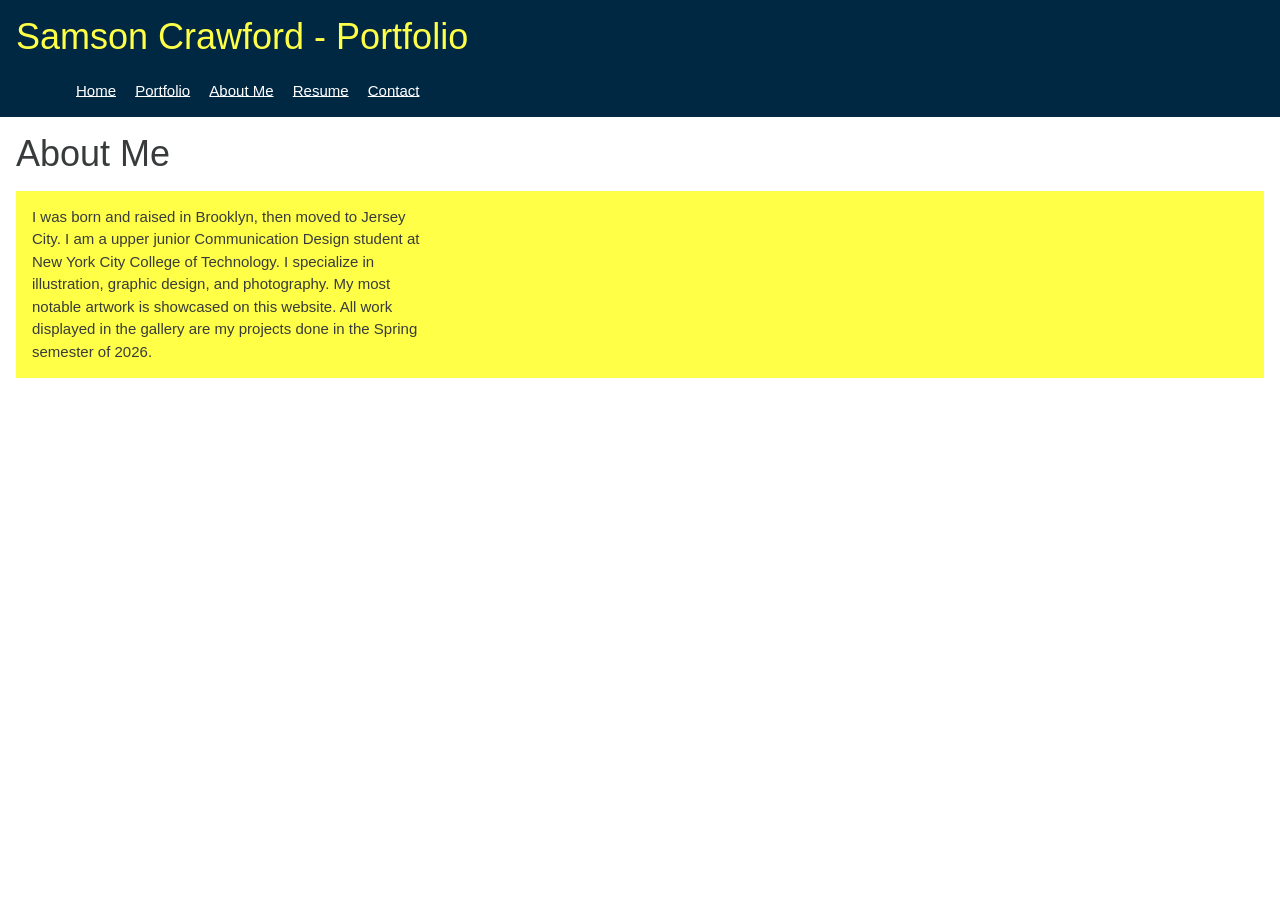
==== about.html @ 25858f03 "Add files via upload" ====
<!DOCTYPE html>
<html lang="en">
    <head>
        <title>Crawford Visuals</title>
        <meta name="viewport" content="width=device-width, initial-scale=1">
        <link rel="stylesheet" href="https://www.w3schools.com/w3css/4/w3.css">
        <link rel="stylesheet" href="css/my-styles.css">
    </head>
    <body>
        <div>

            <header class="w3-container" style="background-color: #002843;">                
                <h1>Samson Crawford - Portfolio</h1>
                <nav>
                    <ul>
                        <li><a href="index.html">Home</a></li>
                        <li><a href="portfolio.html">Portfolio</a></li>
                        <li><a href="about.html">About Me</a></li>
                        <li><a href="resume.html">Resume</a></li>
                        <li><a href="contact.html">Contact</a></li>
                    </ul>
                </nav>
            </header>

            <div class="w3-container">
                <h1>About Me</h1>

             <section class="w3-row-padding row-color-1">

            
                <article class="w3-col s12 m4 l4">
            <p>I was born and raised in Brooklyn, then moved to Jersey City. I am a upper junior Communication Design student at New York City College of Technology. I specialize in illustration, graphic design, and photography. My most notable artwork is showcased on this website. All work displayed in the gallery are my projects done in the Spring semester of 2026.</p>
                </article>
                </section>
---- css/my-styles.css ----
* {
        font-family: 'Poppins', Regular, sans-serif;
        color: #383b3c;
        box-sizing: border-box;}
        
        header h1 {
        color: #ffff47; }

        article h4 {
        text-align: center;}

        section h3 {
            font-weight: normal;
        }

        article img {
        max-width: 100%;
        height:auto;}

        nav, #feature, footer {
        margin: 1%; }

        nav li {
        display: inline;
		padding: 0.5em;
        color: white;}

        .row-color-1 {
            background-color:rgb(255, 255, 71);
        }
* {
  box-sizing: border-box;
}

/* Position the image container (needed to position the left and right arrows) */
.container {
  position: relative;
}

/* Hide the images by default */
.mySlides {
  display: none;
}

/* Add a pointer when hovering over the thumbnail images */
.cursor {
  cursor: pointer;
}

/* Next & previous buttons */
.prev,
.next {
  cursor: pointer;
  position: absolute;
  top: 40%;
  width: auto;
  padding: 16px;
  margin-top: -50px;
  color: white;
  font-weight: bold;
  font-size: 20px;
  border-radius: 0 3px 3px 0;
  user-select: none;
  -webkit-user-select: none;
}

/* Position the "next button" to the right */
.next {
  right: 0;
  border-radius: 3px 0 0 3px;
}

/* On hover, add a black background color with a little bit see-through */
.prev:hover,
.next:hover {
  background-color: rgba(0, 0, 0, 0.8);
}

/* Number text (1/3 etc) */
.numbertext {
  color: #f2f2f2;
  font-size: 12px;
  padding: 8px 12px;
  position: absolute;
  top: 0;
}

/* Container for image text */
.caption-container {
  text-align: center;
  background-color: #222;
  padding: 2px 16px;
  color: white;
}

.row:after {
  content: "";
  display: table;
  clear: both;
}

/* Six columns side by side */
.column {
  float: left;
  width: 16.66%;
}

/* Add a transparency effect for thumnbail images */
.demo {
  opacity: 0.6;
}

.active,
.demo:hover {
  opacity: 1;
}

/* Contact form styles */
#fcf-form {
    display:block;
}

.fcf-body {
    margin: 0;
    font-family: -apple-system, Arial, sans-serif;
    font-size: 1rem;
    font-weight: 400;
    line-height: 1.5;
    color: #212529;
    text-align: left;
    background-color: #fff;
    padding: 30px;
    padding-bottom: 10px;
    border: 1px solid #ced4da;
    border-radius: 0.25rem;
    max-width: 100%;
}

.fcf-form-group {
    margin-bottom: 1rem;
}

.fcf-input-group {
    position: relative;
    display: -ms-flexbox;
    display: flex;
    -ms-flex-wrap: wrap;
    flex-wrap: wrap;
    -ms-flex-align: stretch;
    align-items: stretch;
    width: 100%;
}

.fcf-form-control {
    display: block;
    width: 100%;
    height: calc(1.5em + 0.75rem + 2px);
    padding: 0.375rem 0.75rem;
    font-size: 1rem;
    font-weight: 400;
    line-height: 1.5;
    color: #495057;
    background-color: #fff;
    background-clip: padding-box;
    border: 1px solid #ced4da;
    outline: none;
    border-radius: 0.25rem;
    transition: border-color 0.15s ease-in-out, box-shadow 0.15s ease-in-out;
}

.fcf-form-control:focus {
    border: 1px solid #313131;
}

select.fcf-form-control[size], select.fcf-form-control[multiple] {
    height: auto;
}

textarea.fcf-form-control {
    font-family: -apple-system, Arial, sans-serif;
    height: auto;
}

label.fcf-label {
    display: inline-block;
    margin-bottom: 0.5rem;
}

.fcf-credit {
    padding-top: 10px;
    font-size: 0.9rem;
    color: #545b62;
}

.fcf-credit a {
    color: #545b62;
    text-decoration: underline;
}

.fcf-credit a:hover {
    color: #0056b3;
    text-decoration: underline;
}

.fcf-btn {
    display: inline-block;
    font-weight: 400;
    color: #212529;
    text-align: center;
    vertical-align: middle;
    cursor: pointer;
    -webkit-user-select: none;
    -moz-user-select: none;
    -ms-user-select: none;
    user-select: none;
    background-color: transparent;
    border: 1px solid transparent;
    padding: 0.375rem 0.75rem;
    font-size: 1rem;
    line-height: 1.5;
    border-radius: 0.25rem;
    transition: color 0.15s ease-in-out, background-color 0.15s ease-in-out, border-color 0.15s ease-in-out, box-shadow 0.15s ease-in-out;
}

@media (prefers-reduced-motion: reduce) {
    .fcf-btn {
        transition: none;
    }
}

.fcf-btn:hover {
    color: #212529;
    text-decoration: none;
}

.fcf-btn:focus, .fcf-btn.focus {
    outline: 0;
    box-shadow: 0 0 0 0.2rem rgb(255, 196, 0);
}

.fcf-btn-primary {
    color: #fff;
    background-color: #007bff;
    border-color: #ffff00;
}

.fcf-btn-primary:hover {
    color: #fff;
    background-color: #d9b500;
    border-color: #0062cc;
}

.fcf-btn-primary:focus, .fcf-btn-primary.focus {
    color: #fff;
    background-color: #0069d9;
    border-color: #0062cc;
    box-shadow: 0 0 0 0.2rem rgba(38, 143, 255, 0.5);
}

.fcf-btn-lg, .fcf-btn-group-lg>.fcf-btn {
    padding: 0.5rem 1rem;
    font-size: 1.25rem;
    line-height: 1.5;
    border-radius: 0.3rem;
}

.fcf-btn-block {
    display: block;
    width: 100%;
}

.fcf-btn-block+.fcf-btn-block {
    margin-top: 0.5rem;
}

input[type="submit"].fcf-btn-block, input[type="reset"].fcf-btn-block, input[type="button"].fcf-btn-block {
    width: 100%;
}
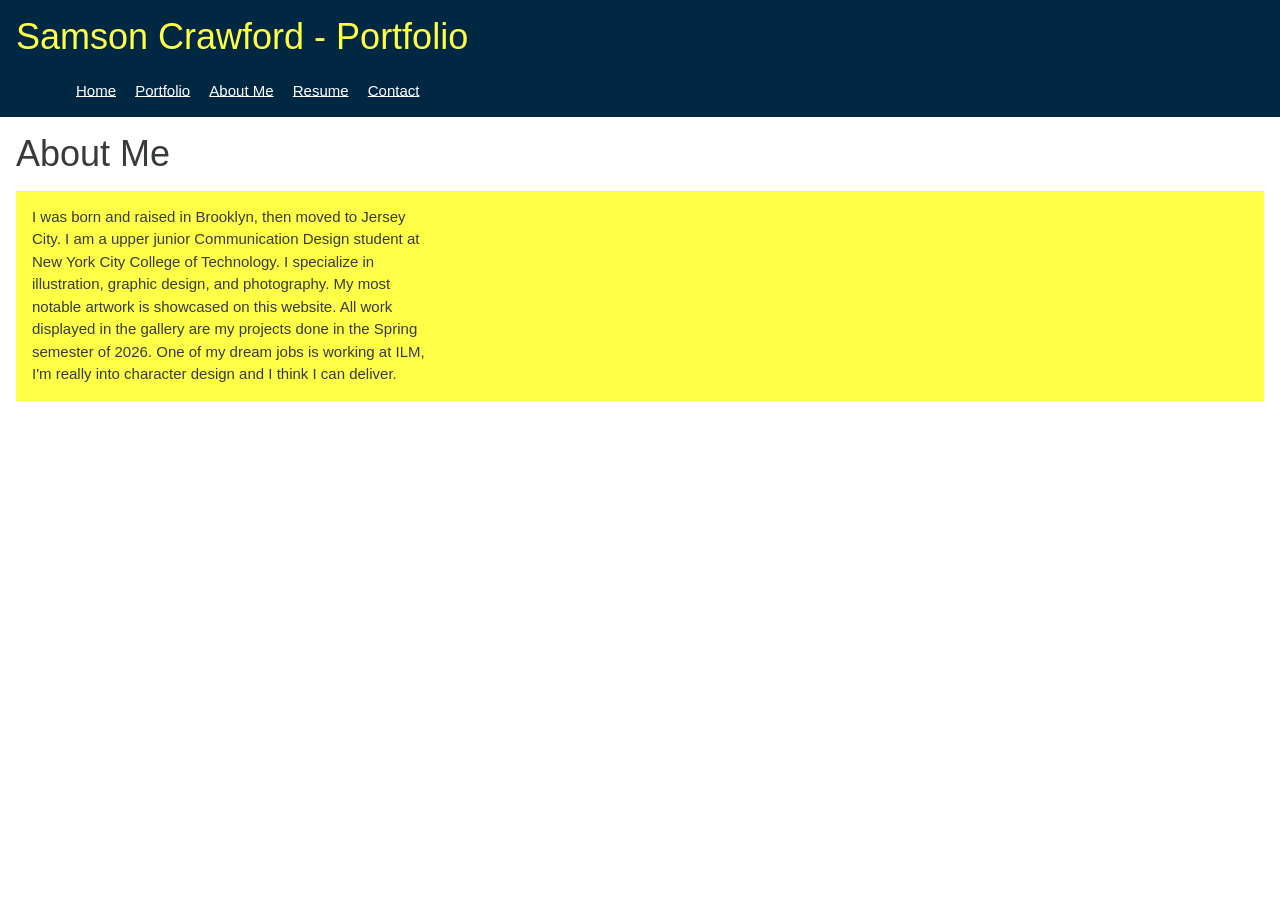
==== commit 3303be84: "Add files via upload" ====
--- a/about.html
+++ b/about.html
@@ -29,6 +29,7 @@
 
             
                 <article class="w3-col s12 m4 l4">
-            <p>I was born and raised in Brooklyn, then moved to Jersey City. I am a upper junior Communication Design student at New York City College of Technology. I specialize in illustration, graphic design, and photography. My most notable artwork is showcased on this website. All work displayed in the gallery are my projects done in the Spring semester of 2026.</p>
+            <p>I was born and raised in Brooklyn, then moved to Jersey City. I am a upper junior Communication Design student at New York City College of Technology. I specialize in illustration, graphic design, and photography. My most notable artwork is showcased on this website. All work displayed in the gallery are my projects done in the Spring semester of 2026. One of my dream jobs is working at ILM, I'm really into character design and I think I can deliver.</p>
                 </article>
-                </section>+                </section>
+
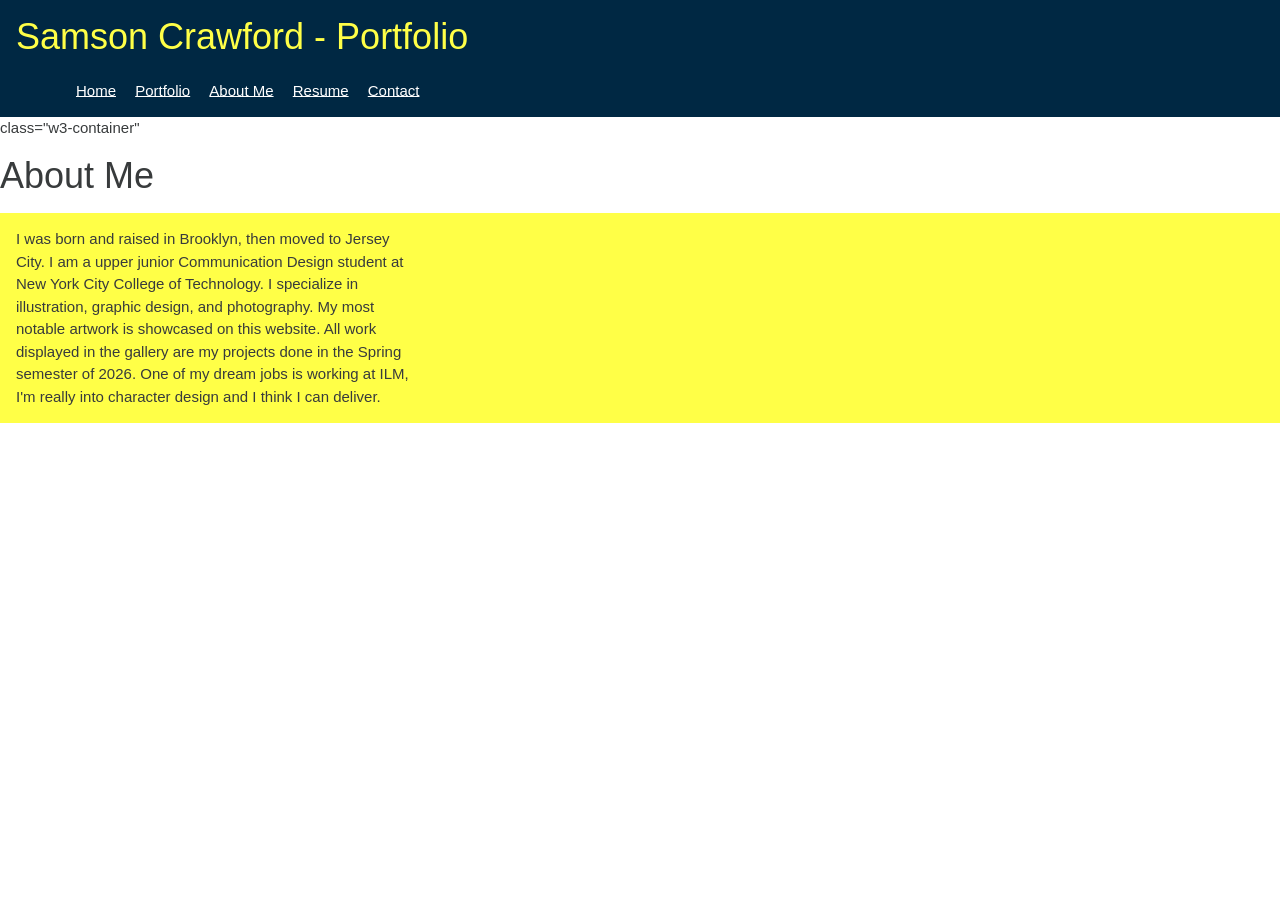
==== commit aaf47da8: "Add files via upload" ====
--- a/about.html
+++ b/about.html
@@ -7,7 +7,7 @@
         <link rel="stylesheet" href="css/my-styles.css">
     </head>
     <body>
-        <div>
+        
 
             <header class="w3-container" style="background-color: #002843;">                
                 <h1>Samson Crawford - Portfolio</h1>
@@ -22,9 +22,9 @@
                 </nav>
             </header>
 
-            <div class="w3-container">
+            <div> class="w3-container"
                 <h1>About Me</h1>
-
+                </div>
              <section class="w3-row-padding row-color-1">
 
             
@@ -33,3 +33,5 @@
                 </article>
                 </section>
 
+            </body>
+            </html>
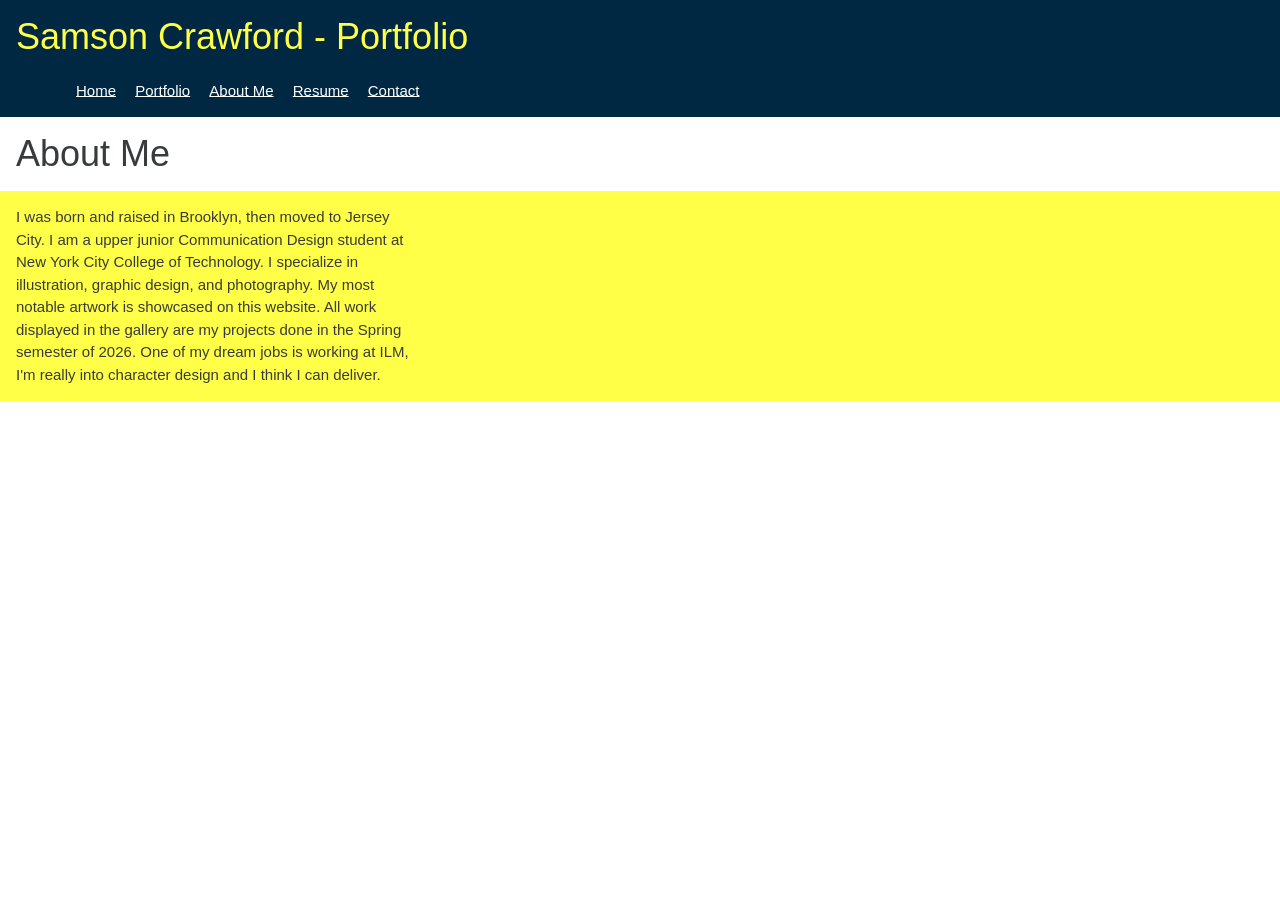
==== commit 6db4107a: "Add files via upload" ====
--- a/about.html
+++ b/about.html
@@ -22,11 +22,10 @@
                 </nav>
             </header>
 
-            <div> class="w3-container"
+            <div class="w3-container">
                 <h1>About Me</h1>
-                </div>
-             <section class="w3-row-padding row-color-1">
-
+            </div>
+            <section class="w3-row-padding row-color-1">
             
                 <article class="w3-col s12 m4 l4">
             <p>I was born and raised in Brooklyn, then moved to Jersey City. I am a upper junior Communication Design student at New York City College of Technology. I specialize in illustration, graphic design, and photography. My most notable artwork is showcased on this website. All work displayed in the gallery are my projects done in the Spring semester of 2026. One of my dream jobs is working at ILM, I'm really into character design and I think I can deliver.</p>
